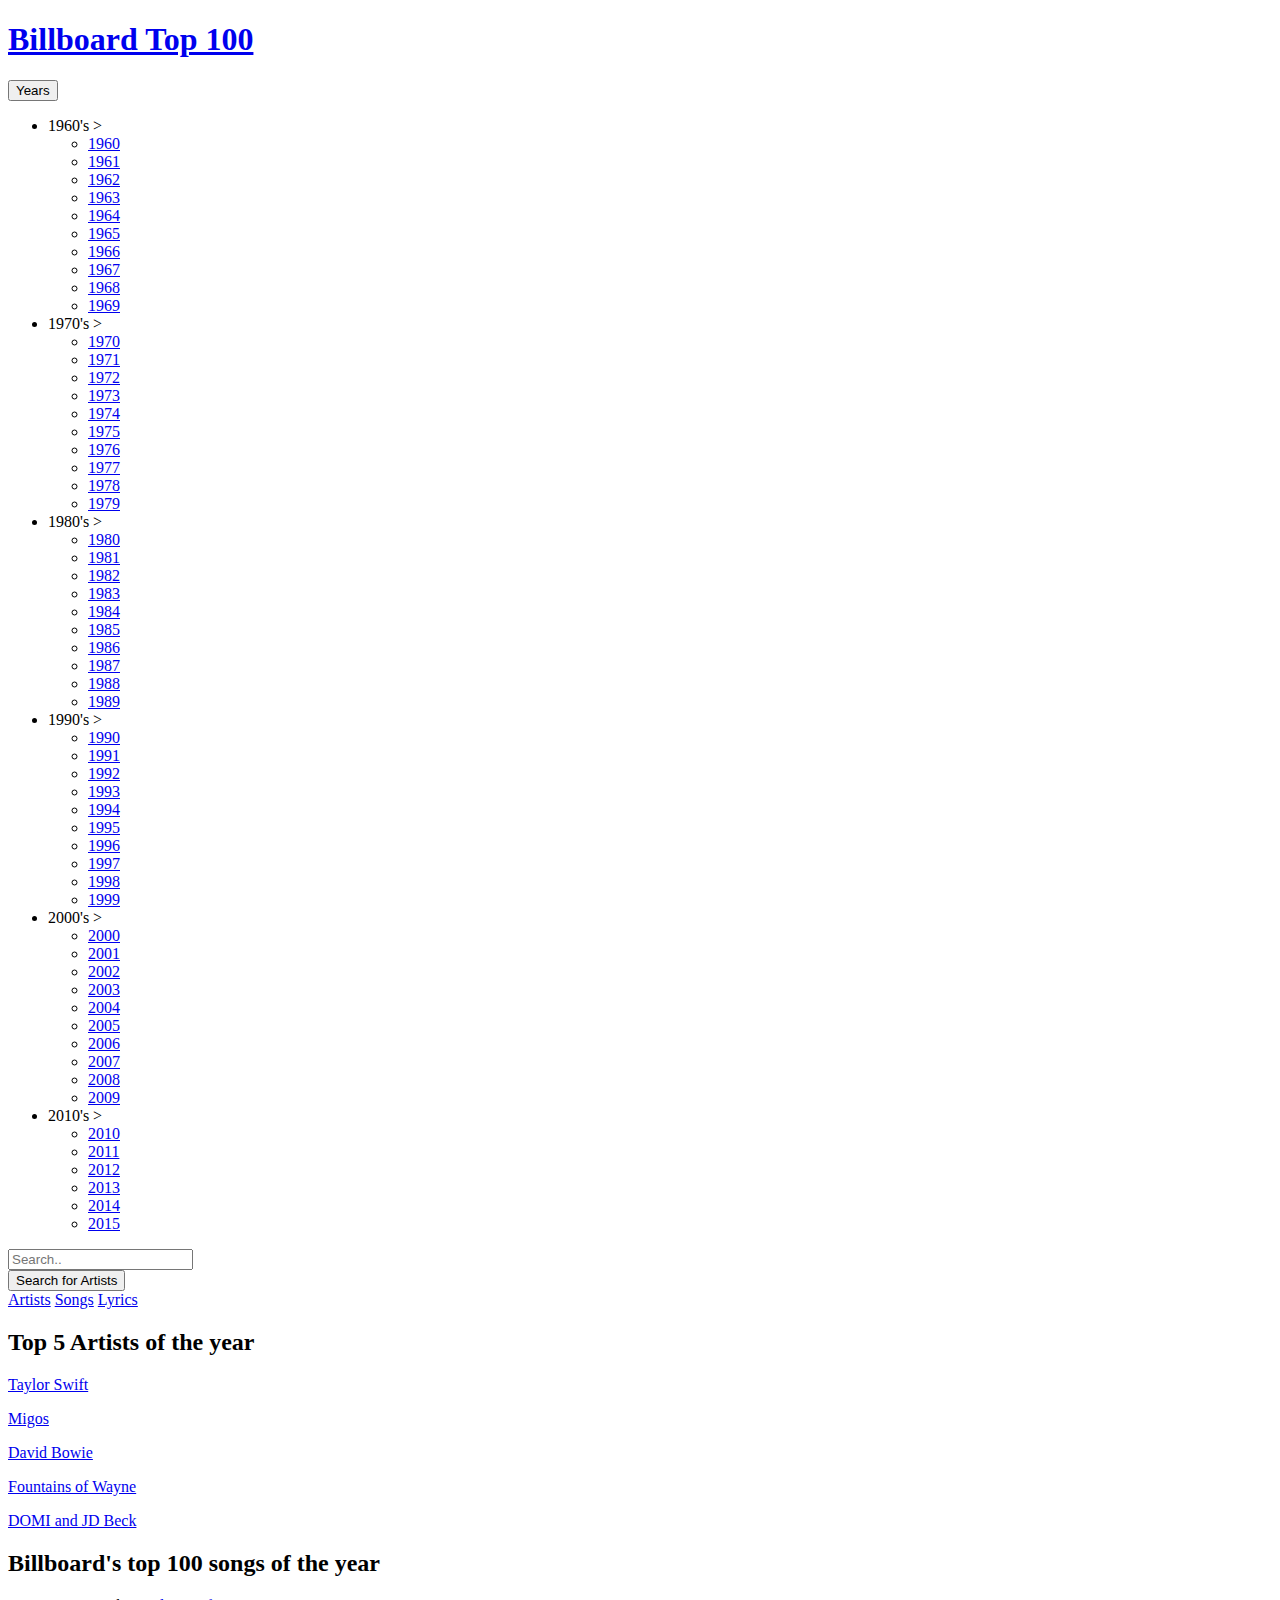
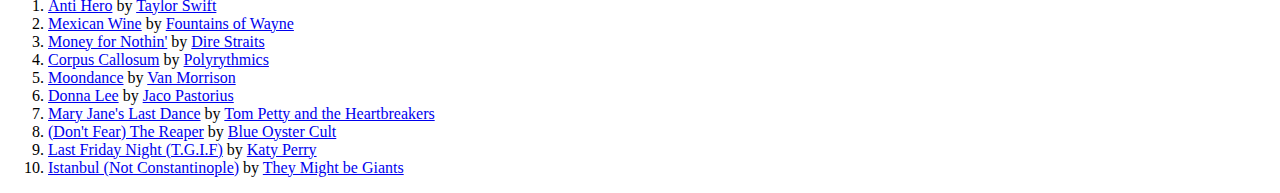
==== webapp/templates/index.html @ 29acaa31 "started working on end-to-end" ====
<!DOCTYPE html>
<html lang="en">
<head>
    <meta charset="UTF-8">
    <meta http-equiv="X-UA-Compatible" content="IE=edge">
    <meta name="viewport" content="width=device-width, initial-scale=1.0">
    <title>Main Page</title>
    <link rel="stylesheet" type="text/css" href="mockup1.css" />
</head>
<body>
    <div class="menu-bar">
        <h1><a id="title" href="#home">Billboard Top 100</a></h1>
        <div class="dropdown">
            <button class="dropbtn">Years</button>
            <div id="DecadeDropdown" class="dropdown-content">
                <ul>
                  <!-- <div id="Decade" class="hoverable"> -->
                    <li class="hoverable">1960's ></li>
                        <div id="Year">
                        <ul>
                            <li><a href="1960">1960</a></li>
                            <li><a href="1961">1961</a></li>
                            <li><a href="1962">1962</a></li>
                            <li><a href="1963">1963</a></li>
                            <li><a href="1964">1964</a></li>
                            <li><a href="1965">1965</a></li>
                            <li><a href="1966">1966</a></li>
                            <li><a href="1967">1967</a></li>
                            <li><a href="1968">1968</a></li>
                            <li><a href="1969">1969</a></li>

                        </ul>
                        </div>
                    <li>1970's ></li>
                    <div id="Year">
                        <ul>
                            <li><a href="1970">1970</a></li>
                            <li><a href="1971">1971</a></li>
                            <li><a href="1972">1972</a></li>
                            <li><a href="1973">1973</a></li>
                            <li><a href="1974">1974</a></li>
                            <li><a href="1975">1975</a></li>
                            <li><a href="1976">1976</a></li>
                            <li><a href="1977">1977</a></li>
                            <li><a href="1978">1978</a></li>
                            <li><a href="1979">1979</a></li>

                        </ul>
                        </div>
                    <li>1980's ></li>
                    <div id="Year">
                        <ul>
                            <li><a href="1980">1980</a></li>
                            <li><a href="1981">1981</a></li>
                            <li><a href="1982">1982</a></li>
                            <li><a href="1983">1983</a></li>
                            <li><a href="1984">1984</a></li>
                            <li><a href="1985">1985</a></li>
                            <li><a href="1986">1986</a></li>
                            <li><a href="1987">1987</a></li>
                            <li><a href="1988">1988</a></li>
                            <li><a href="1989">1989</a></li>

                        </ul>
                        </div>
                    <li>1990's ></li>
                    <div id="Year">
                        <ul>
                            <li><a href="1990">1990</a></li>
                            <li><a href="1991">1991</a></li>
                            <li><a href="1992">1992</a></li>
                            <li><a href="1993">1993</a></li>
                            <li><a href="1994">1994</a></li>
                            <li><a href="1995">1995</a></li>
                            <li><a href="1996">1996</a></li>
                            <li><a href="1997">1997</a></li>
                            <li><a href="1998">1998</a></li>
                            <li><a href="1999">1999</a></li>

                        </ul>
                        </div>
                    <li>2000's ></li>
                    <div id="Year">
                        <ul>
                            <li><a href="2000">2000</a></li>
                            <li><a href="2001">2001</a></li>
                            <li><a href="2002">2002</a></li>
                            <li><a href="2003">2003</a></li>
                            <li><a href="2004">2004</a></li>
                            <li><a href="2005">2005</a></li>
                            <li><a href="2006">2006</a></li>
                            <li><a href="2007">2007</a></li>
                            <li><a href="2008">2008</a></li>
                            <li><a href="2009">2009</a></li>

                        </ul>
                        </div>
                    <li>2010's ></li>
                    <div id="Year">
                        <ul>
                            <li><a href="2010">2010</a></li>
                            <li><a href="2011">2011</a></li>
                            <li><a href="2012">2012</a></li>
                            <li><a href="2013">2013</a></li>
                            <li><a href="2014">2014</a></li>
                            <li><a href="2015">2015</a></li>

                        </ul>
                    </div>
                </ul>
            </div>
        </div>
        <input type="text" placeholder="Search..">

        <div class="dropdown">
            <button class="dropbtn">Search for Artists</button>
            <div id="SearchDropDown" class="dropdown-content">
              <a href="#">Artists</a>
              <a href="#">Songs</a>
              <a href="#">Lyrics</a>
            </div>
        </div>
    </div>

    <div class="content">

        <div class="left-content">
            <h2>Top 5 Artists of the year</h2>

            <p><a href="#TaylorSwift">Taylor Swift</a></p>
            <p><a href="#Migos">Migos</a></p>
            <p><a href="#DavidBowie">David Bowie</a></p>
            <p><a href="#FountainsofWayne">Fountains of Wayne</a></p>
            <p><a href="#DOMIandJDBeck">DOMI and JD Beck</a></p>
        </div>
        <div class="right-content">
            <h2>Billboard's top 100 songs of the year</h2>
            <ol>
                <li><a href="#">Anti Hero</a> by <a href="#">Taylor Swift</a></li>
                <li><a href="#">Mexican Wine</a> by <a href="#">Fountains of Wayne</a></li>
                <li><a href="#">Money for Nothin'</a> by <a href="#">Dire Straits</a></li>
                <li><a href="#">Corpus Callosum</a> by <a href="#">Polyrythmics</a></li>
                <li><a href="#">Moondance</a> by <a href="#">Van Morrison</a></li>
                <li><a href="#">Donna Lee</a> by <a href="#">Jaco Pastorius</a></li>
                <li><a href="#">Mary Jane's Last Dance</a> by <a href="#">Tom Petty and the Heartbreakers</a></li>
                <li><a href="#">(Don't Fear) The Reaper</a> by <a href="#">Blue Oyster Cult</a></li>
                <li><a href="#">Last Friday Night (T.G.I.F)</a> by <a href="#">Katy Perry</a></li>
                <li><a href="#">Istanbul (Not Constantinople)</a> by <a href="#">They Might be Giants</a></li>
            </ol>
        </div>
    </div>


</body>
</html>
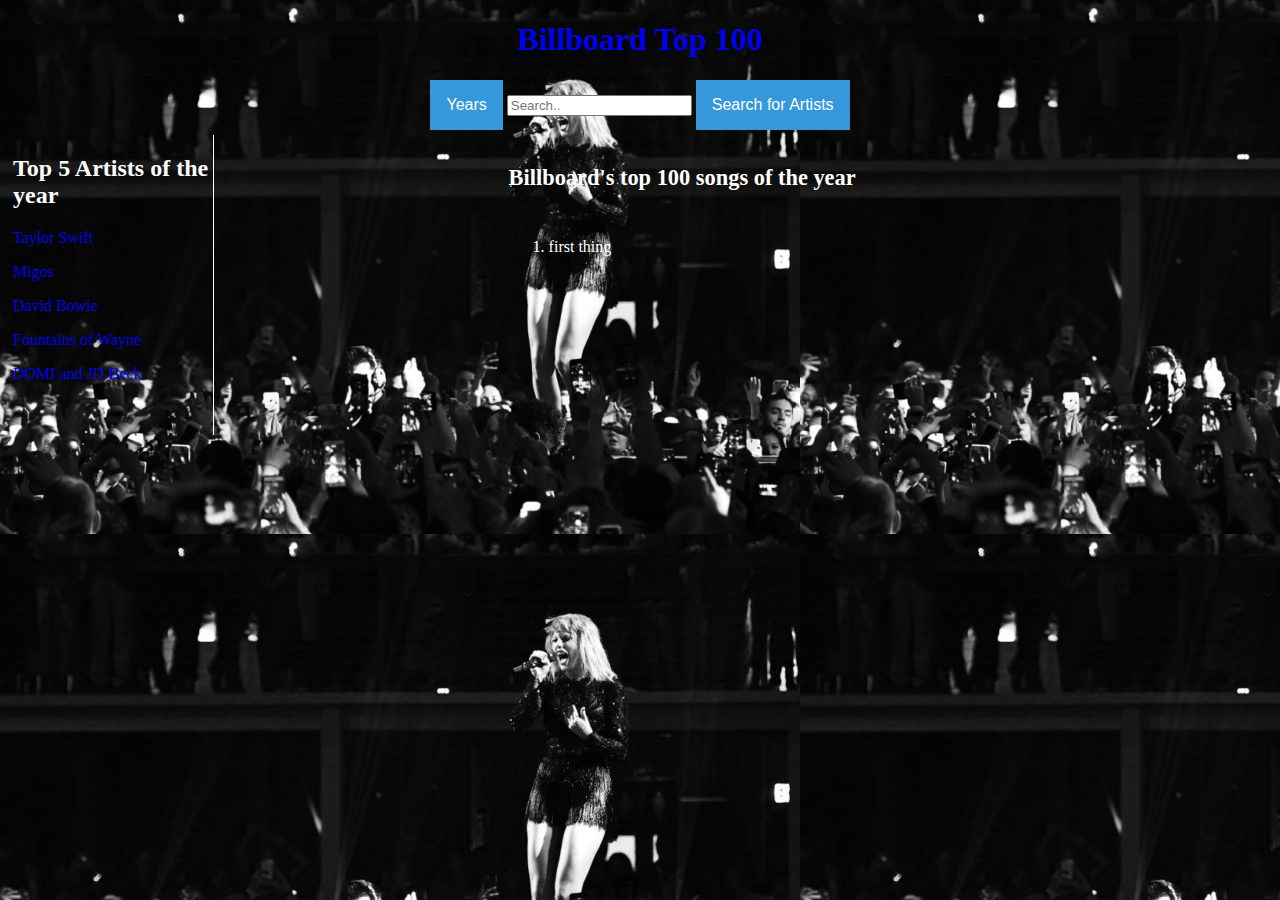
==== commit 9f66ba5f: "made some changes and now it broke" ====
--- a/webapp/templates/index.html
+++ b/webapp/templates/index.html
@@ -5,7 +5,8 @@
     <meta http-equiv="X-UA-Compatible" content="IE=edge">
     <meta name="viewport" content="width=device-width, initial-scale=1.0">
     <title>Main Page</title>
-    <link rel="stylesheet" type="text/css" href="mockup1.css" />
+    <link rel="stylesheet" type="text/css" href="../static/mockup1.css" />
+    <script type="text/javascript" src="../static/billboard.js" ></script>
 </head>
 <body>
     <div class="menu-bar">
@@ -135,17 +136,8 @@
         </div>
         <div class="right-content">
             <h2>Billboard's top 100 songs of the year</h2>
-            <ol>
-                <li><a href="#">Anti Hero</a> by <a href="#">Taylor Swift</a></li>
-                <li><a href="#">Mexican Wine</a> by <a href="#">Fountains of Wayne</a></li>
-                <li><a href="#">Money for Nothin'</a> by <a href="#">Dire Straits</a></li>
-                <li><a href="#">Corpus Callosum</a> by <a href="#">Polyrythmics</a></li>
-                <li><a href="#">Moondance</a> by <a href="#">Van Morrison</a></li>
-                <li><a href="#">Donna Lee</a> by <a href="#">Jaco Pastorius</a></li>
-                <li><a href="#">Mary Jane's Last Dance</a> by <a href="#">Tom Petty and the Heartbreakers</a></li>
-                <li><a href="#">(Don't Fear) The Reaper</a> by <a href="#">Blue Oyster Cult</a></li>
-                <li><a href="#">Last Friday Night (T.G.I.F)</a> by <a href="#">Katy Perry</a></li>
-                <li><a href="#">Istanbul (Not Constantinople)</a> by <a href="#">They Might be Giants</a></li>
+            <ol id="yearSongs">
+                <li>first thing</li>
             </ol>
         </div>
     </div>
--- a/webapp/static/mockup1.css
+++ b/webapp/static/mockup1.css
@@ -0,0 +1,127 @@
+.dropbtn {
+    background-color: #3498DB;
+    color: white;
+    padding: 16px;
+    font-size: 16px;
+    border: none;
+    cursor: pointer;
+  }
+
+.dropbtn:hover, .dropbtn:focus{
+  background-color: #2980B9;
+}
+
+.dropdown {
+  position: relative;
+  display: inline-block;
+}
+
+.dropdown-content {
+  display: none;
+  position: absolute;
+  background-color: #f1f1f1;
+  min-width: 160px;
+  box-shadow: 0px 8px 16px 0px rgba(0,0,0,0.2);
+  z-index: 1;
+  color: black;
+}
+
+
+.dropdown:hover #DecadeDropdown{
+  display: block;
+  position: absolute;
+}
+
+#Year {
+  display: none;
+  position: absolute;
+}
+
+#Year a{
+  margin-left: 45px;
+}
+
+.dropdown-content:hover #Year{
+  display: block;
+  position: absolute;
+  margin-top: -17px;
+  background-color: #f1f1f1;
+  width: max-content;
+
+}
+
+
+
+.dropdown-content ul{
+  list-style: none;
+}
+#DecadeDropdown{
+  float:left;
+  padding: 12px 16px;
+  list-style: none;
+
+  display: none;
+  color: black;
+}
+
+#SearchDropDown{
+  float:left;
+  padding: 12px 16px;
+  list-style: none;
+  display: none;
+  color: black;
+}
+
+.dropdown:hover #SearchDropDown{
+  display: block;
+  position: absolute;
+}
+
+
+a:link{
+    text-decoration: none;
+}
+
+a:hover{
+    text-decoration: underline;
+}
+
+body{
+    background-image: url(tswift.jpg);
+}
+
+.menu-bar{
+    text-align: center;
+    display: block;
+    color: white;
+    margin-top: 0%;
+    padding-top: 0%;
+}
+
+.content{
+    display: flex;
+    justify-content: space-between;
+    height: 500px;
+    width: 100%;
+    color: white;
+
+}
+
+.left-content{
+    width: 200px;
+    border-right: 1px solid white;
+    height: 300px;
+    margin: 5px;
+
+}
+
+.right-content{
+    width: 60%;
+    margin: 5px;
+    line-height: 50px;
+}
+
+.right-content h2{
+    font-size: 140%;
+
+}
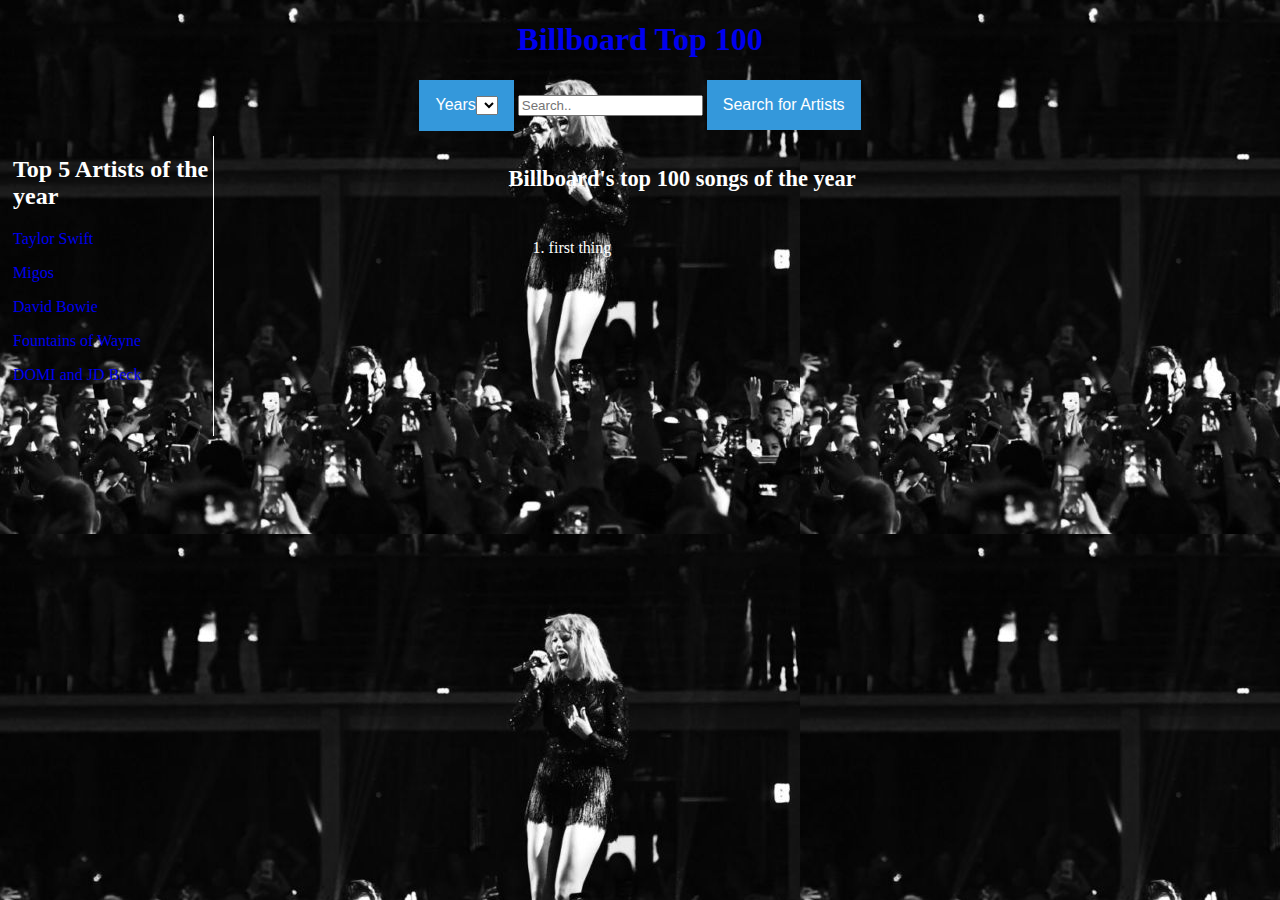
==== commit 62c98139: "first draft of years dropdown" ====
--- a/webapp/templates/index.html
+++ b/webapp/templates/index.html
@@ -12,11 +12,11 @@
     <div class="menu-bar">
         <h1><a id="title" href="#home">Billboard Top 100</a></h1>
         <div class="dropdown">
-            <button class="dropbtn">Years</button>
-            <div id="DecadeDropdown" class="dropdown-content">
-                <ul>
+            <button class="dropbtn">Years<select id="year_selector"></select></button>
+            <!-- <div id="DecadeDropdown" class="dropdown-content"> -->
+                <!-- <ul> -->
                   <!-- <div id="Decade" class="hoverable"> -->
-                    <li class="hoverable">1960's ></li>
+                    <!-- <li class="hoverable">1960's ></li>
                         <div id="Year">
                         <ul>
                             <li><a href="1960">1960</a></li>
@@ -31,8 +31,8 @@
                             <li><a href="1969">1969</a></li>
 
                         </ul>
-                        </div>
-                    <li>1970's ></li>
+                        </div> -->
+                    <!-- <li>1970's ></li>
                     <div id="Year">
                         <ul>
                             <li><a href="1970">1970</a></li>
@@ -47,8 +47,8 @@
                             <li><a href="1979">1979</a></li>
 
                         </ul>
-                        </div>
-                    <li>1980's ></li>
+                        </div> -->
+                    <!-- <li>1980's ></li>
                     <div id="Year">
                         <ul>
                             <li><a href="1980">1980</a></li>
@@ -64,8 +64,8 @@
 
                         </ul>
                         </div>
-                    <li>1990's ></li>
-                    <div id="Year">
+                    <li>1990's ></li> -->
+                    <!-- <div id="Year">
                         <ul>
                             <li><a href="1990">1990</a></li>
                             <li><a href="1991">1991</a></li>
@@ -79,9 +79,9 @@
                             <li><a href="1999">1999</a></li>
 
                         </ul>
-                        </div>
-                    <li>2000's ></li>
-                    <div id="Year">
+                        </div> -->
+                    <!-- <li>2000's ></li> -->
+                    <!-- <div id="Year">
                         <ul>
                             <li><a href="2000">2000</a></li>
                             <li><a href="2001">2001</a></li>
@@ -95,8 +95,8 @@
                             <li><a href="2009">2009</a></li>
 
                         </ul>
-                        </div>
-                    <li>2010's ></li>
+                        </div> -->
+                    <!-- <li>2010's ></li>
                     <div id="Year">
                         <ul>
                             <li><a href="2010">2010</a></li>
@@ -107,9 +107,9 @@
                             <li><a href="2015">2015</a></li>
 
                         </ul>
-                    </div>
-                </ul>
-            </div>
+                    </div> -->
+                <!-- </ul> -->
+            <!-- </div> -->
         </div>
         <input type="text" placeholder="Search..">
 
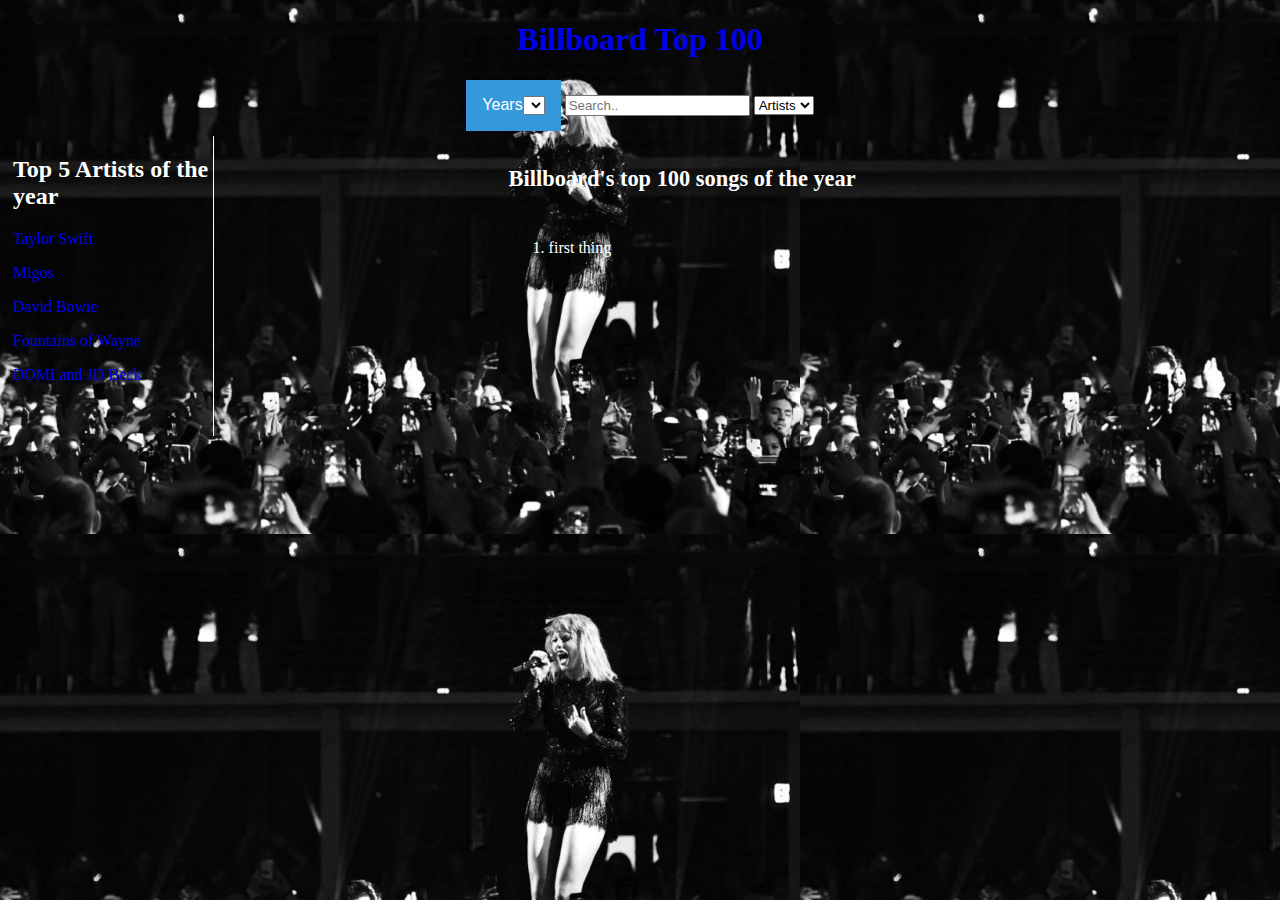
==== commit c2159a38: "Made the drop down selector for search by work" ====
--- a/webapp/templates/index.html
+++ b/webapp/templates/index.html
@@ -114,12 +114,12 @@
         <input type="text" placeholder="Search..">
 
         <div class="dropdown">
-            <button class="dropbtn">Search for Artists</button>
-            <div id="SearchDropDown" class="dropdown-content">
-              <a href="#">Artists</a>
-              <a href="#">Songs</a>
-              <a href="#">Lyrics</a>
-            </div>
+
+            <select id="Search_param">
+              <option value="1">Artists</option>
+              <option value="2">Songs</option>
+              <option value="3">Lyrics</option>
+            </select>
         </div>
     </div>
 
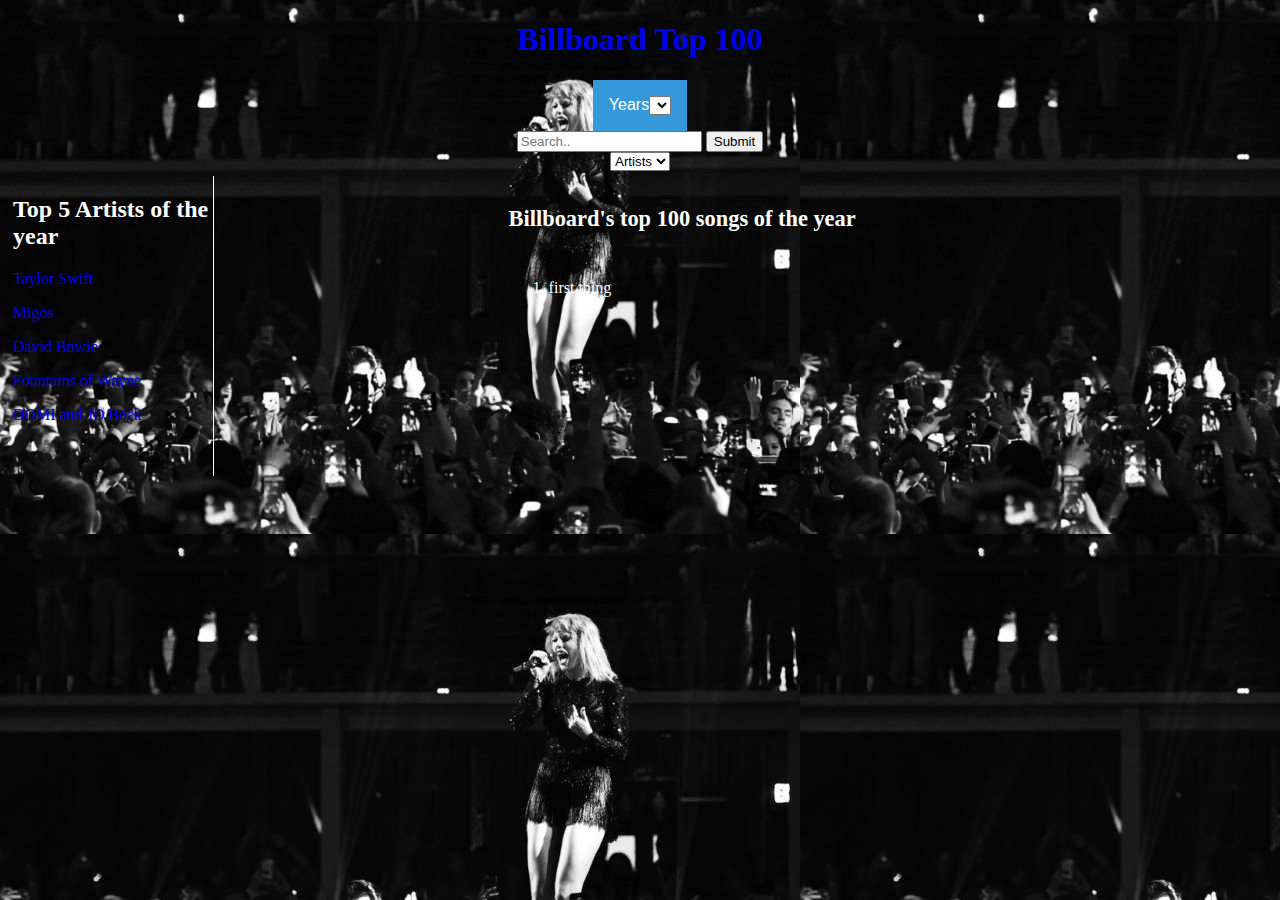
==== commit 0442b6d1: "search kinda working?" ====
--- a/webapp/templates/index.html
+++ b/webapp/templates/index.html
@@ -111,10 +111,13 @@
                 <!-- </ul> -->
             <!-- </div> -->
         </div>
-        <input type="text" placeholder="Search..">
+        <form>
+            <input id='Search_bar' type="text" placeholder="Search..">
+            <button type="submit">Submit</button>   
+
+        </form>
 
         <div class="dropdown">
-
             <select id="Search_param">
               <option value="1">Artists</option>
               <option value="2">Songs</option>
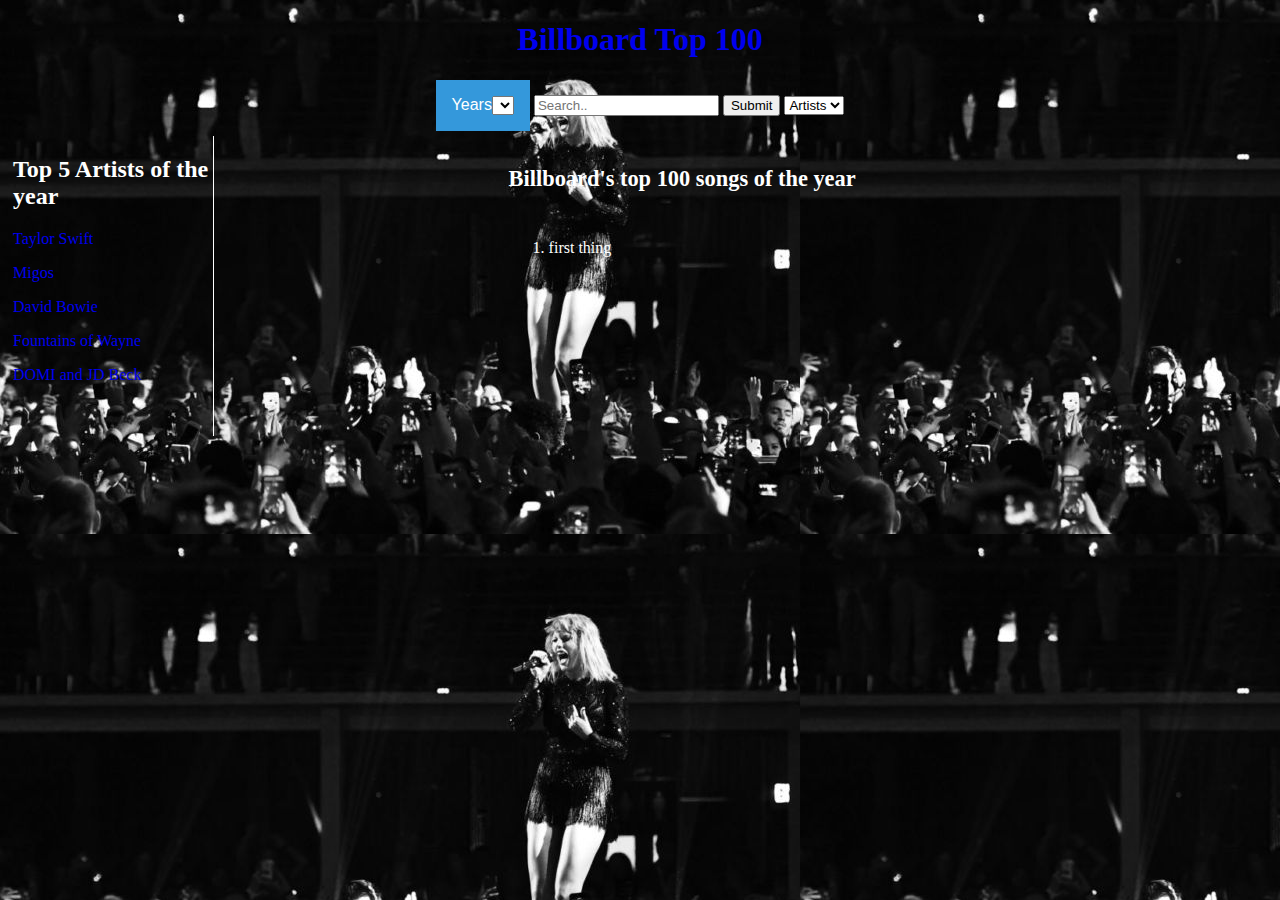
==== commit 93e0d148: "search better now" ====
--- a/webapp/templates/index.html
+++ b/webapp/templates/index.html
@@ -13,115 +13,17 @@
         <h1><a id="title" href="#home">Billboard Top 100</a></h1>
         <div class="dropdown">
             <button class="dropbtn">Years<select id="year_selector"></select></button>
-            <!-- <div id="DecadeDropdown" class="dropdown-content"> -->
-                <!-- <ul> -->
-                  <!-- <div id="Decade" class="hoverable"> -->
-                    <!-- <li class="hoverable">1960's ></li>
-                        <div id="Year">
-                        <ul>
-                            <li><a href="1960">1960</a></li>
-                            <li><a href="1961">1961</a></li>
-                            <li><a href="1962">1962</a></li>
-                            <li><a href="1963">1963</a></li>
-                            <li><a href="1964">1964</a></li>
-                            <li><a href="1965">1965</a></li>
-                            <li><a href="1966">1966</a></li>
-                            <li><a href="1967">1967</a></li>
-                            <li><a href="1968">1968</a></li>
-                            <li><a href="1969">1969</a></li>
 
-                        </ul>
-                        </div> -->
-                    <!-- <li>1970's ></li>
-                    <div id="Year">
-                        <ul>
-                            <li><a href="1970">1970</a></li>
-                            <li><a href="1971">1971</a></li>
-                            <li><a href="1972">1972</a></li>
-                            <li><a href="1973">1973</a></li>
-                            <li><a href="1974">1974</a></li>
-                            <li><a href="1975">1975</a></li>
-                            <li><a href="1976">1976</a></li>
-                            <li><a href="1977">1977</a></li>
-                            <li><a href="1978">1978</a></li>
-                            <li><a href="1979">1979</a></li>
+        </div>
 
-                        </ul>
-                        </div> -->
-                    <!-- <li>1980's ></li>
-                    <div id="Year">
-                        <ul>
-                            <li><a href="1980">1980</a></li>
-                            <li><a href="1981">1981</a></li>
-                            <li><a href="1982">1982</a></li>
-                            <li><a href="1983">1983</a></li>
-                            <li><a href="1984">1984</a></li>
-                            <li><a href="1985">1985</a></li>
-                            <li><a href="1986">1986</a></li>
-                            <li><a href="1987">1987</a></li>
-                            <li><a href="1988">1988</a></li>
-                            <li><a href="1989">1989</a></li>
-
-                        </ul>
-                        </div>
-                    <li>1990's ></li> -->
-                    <!-- <div id="Year">
-                        <ul>
-                            <li><a href="1990">1990</a></li>
-                            <li><a href="1991">1991</a></li>
-                            <li><a href="1992">1992</a></li>
-                            <li><a href="1993">1993</a></li>
-                            <li><a href="1994">1994</a></li>
-                            <li><a href="1995">1995</a></li>
-                            <li><a href="1996">1996</a></li>
-                            <li><a href="1997">1997</a></li>
-                            <li><a href="1998">1998</a></li>
-                            <li><a href="1999">1999</a></li>
-
-                        </ul>
-                        </div> -->
-                    <!-- <li>2000's ></li> -->
-                    <!-- <div id="Year">
-                        <ul>
-                            <li><a href="2000">2000</a></li>
-                            <li><a href="2001">2001</a></li>
-                            <li><a href="2002">2002</a></li>
-                            <li><a href="2003">2003</a></li>
-                            <li><a href="2004">2004</a></li>
-                            <li><a href="2005">2005</a></li>
-                            <li><a href="2006">2006</a></li>
-                            <li><a href="2007">2007</a></li>
-                            <li><a href="2008">2008</a></li>
-                            <li><a href="2009">2009</a></li>
-
-                        </ul>
-                        </div> -->
-                    <!-- <li>2010's ></li>
-                    <div id="Year">
-                        <ul>
-                            <li><a href="2010">2010</a></li>
-                            <li><a href="2011">2011</a></li>
-                            <li><a href="2012">2012</a></li>
-                            <li><a href="2013">2013</a></li>
-                            <li><a href="2014">2014</a></li>
-                            <li><a href="2015">2015</a></li>
-
-                        </ul>
-                    </div> -->
-                <!-- </ul> -->
-            <!-- </div> -->
-        </div>
-        <form>
-            <input id='Search_bar' type="text" placeholder="Search..">
-            <button type="submit">Submit</button>   
-
-        </form>
+        <input id='Search_bar' type="text" placeholder="Search..">
+        <button type="submit" id='Search_button'>Submit</button>   
 
         <div class="dropdown">
             <select id="Search_param">
-              <option value="1">Artists</option>
-              <option value="2">Songs</option>
-              <option value="3">Lyrics</option>
+              <option value="artists">Artists</option>
+              <option value="songs">Songs</option>
+              <option value="lyrics">Lyrics</option>
             </select>
         </div>
     </div>
